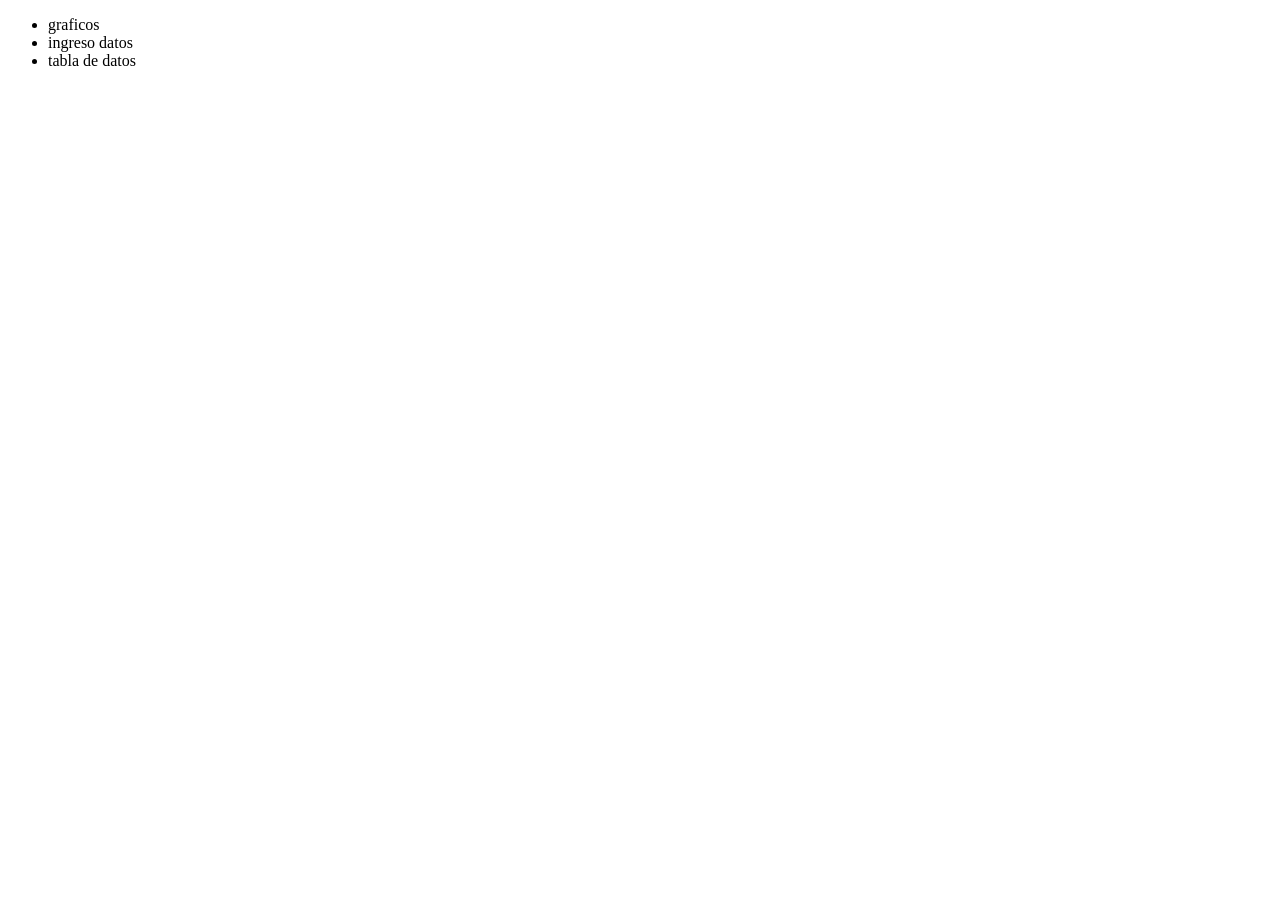
==== index.html @ da5de503 "tres" ====
<!DOCTYPE html>
<html lang="en">
<head>
    <meta charset="UTF-8">
    <meta name="viewport" content="width=device-width, initial-scale=1.0">
    <title>Mi Pag Web Inicial</title>
</head>
<body>
    <header>
        <nav>
            <ul>
                <li>graficos</li>
                <li>ingreso datos</li>
                <li>tabla de datos</li>
            </ul>
        </nav>
    </header>

    <main>

    </main>

    <footer>

    </footer>
</body>
</html>
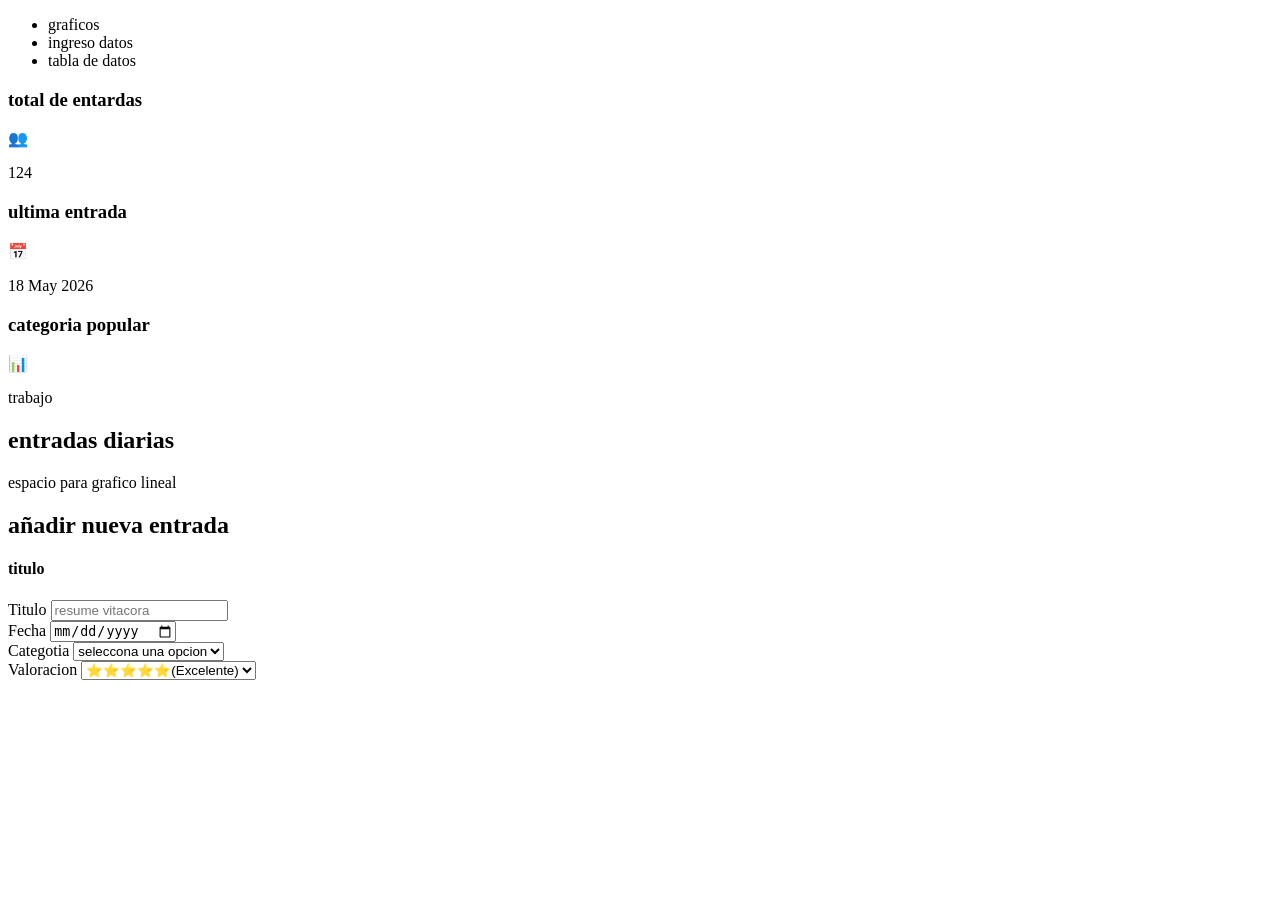
==== commit f5398599: "formularios" ====
--- a/index.html
+++ b/index.html
@@ -17,7 +17,79 @@
     </header>
 
     <main>
+        <section class="dashboard-grid">
+            <article class="card">
+                <div class="card-header">
+                    <h3>total de entardas</h3>
+                    <span class="icon">👥</span>
+                </div>
+                <p class="card-value">124</p>
+            </article>
+            <article class="card">
+                <div class="card-header">
+                    <h3>ultima entrada</h3>
+                    <span class="icon">📅</span>
+                </div>
+                <p class="card-value">18 May 2026</p>
+            </article>
+            <article class="card">
+                <div class="card-header">
+                    <h3>categoria popular</h3>
+                    <span class="icon">📊</span>
+                </div>
+                <p class="card-value">trabajo</p>
+            </article>
+        </section>
 
+        <section class="dashboard-chart-section">
+            <h2>entradas diarias</h2>
+            <div class="chart-placeholder">
+                <p class="text-muted">espacio para grafico lineal</p>
+            </div>
+        </section>
+
+        <section class="container-form">
+            <h2>añadir nueva entrada</h2>
+            <form action="#" method="post" class="main-form">
+                <div class="form-row">
+                    <h4>titulo</h4>
+                    <div class="form-group">
+                        <label for="titulo">Titulo</label>
+                        <input type="text" id="titulo" name="titulo" placeholder="resume vitacora">
+                    </div>
+                </div>
+
+                <div class="form-group">
+                    <label for="fecha">Fecha</label>
+                    <input type="date" required>
+                </div>
+
+                <div class="form-row">
+                    <div class="form-group">
+                        <label for="categoria">Categotia</label>
+                        <select name="categoria" id="categoria" required>
+                            <option value="" disabled selected>seleccona una opcion</option>
+                            <option value="trabajo">Trabajo</option>
+                            <option value="personal">Personal</option>
+                            <option value="ideas">Ideas</option>
+                        </select>
+                    </div>
+
+                    <div class="form-group">
+                        <label for="valoracion">Valoracion</label>
+                        <select id="valoracion" name="valoracion" required>
+                            <option value="5">⭐⭐⭐⭐⭐(Excelente)</option>
+                            <option value="4">⭐⭐⭐⭐(Bueno)</option>
+                            <option value="3">⭐⭐⭐(Regular)</option>
+                            <option value="2">⭐⭐(Malo)</option>
+                            <option value="1">⭐(Pesimo)</option>
+                        </select>
+                    </div>
+                </div>
+
+                
+            </form>
+        </section>
     </main>
 
     <footer>
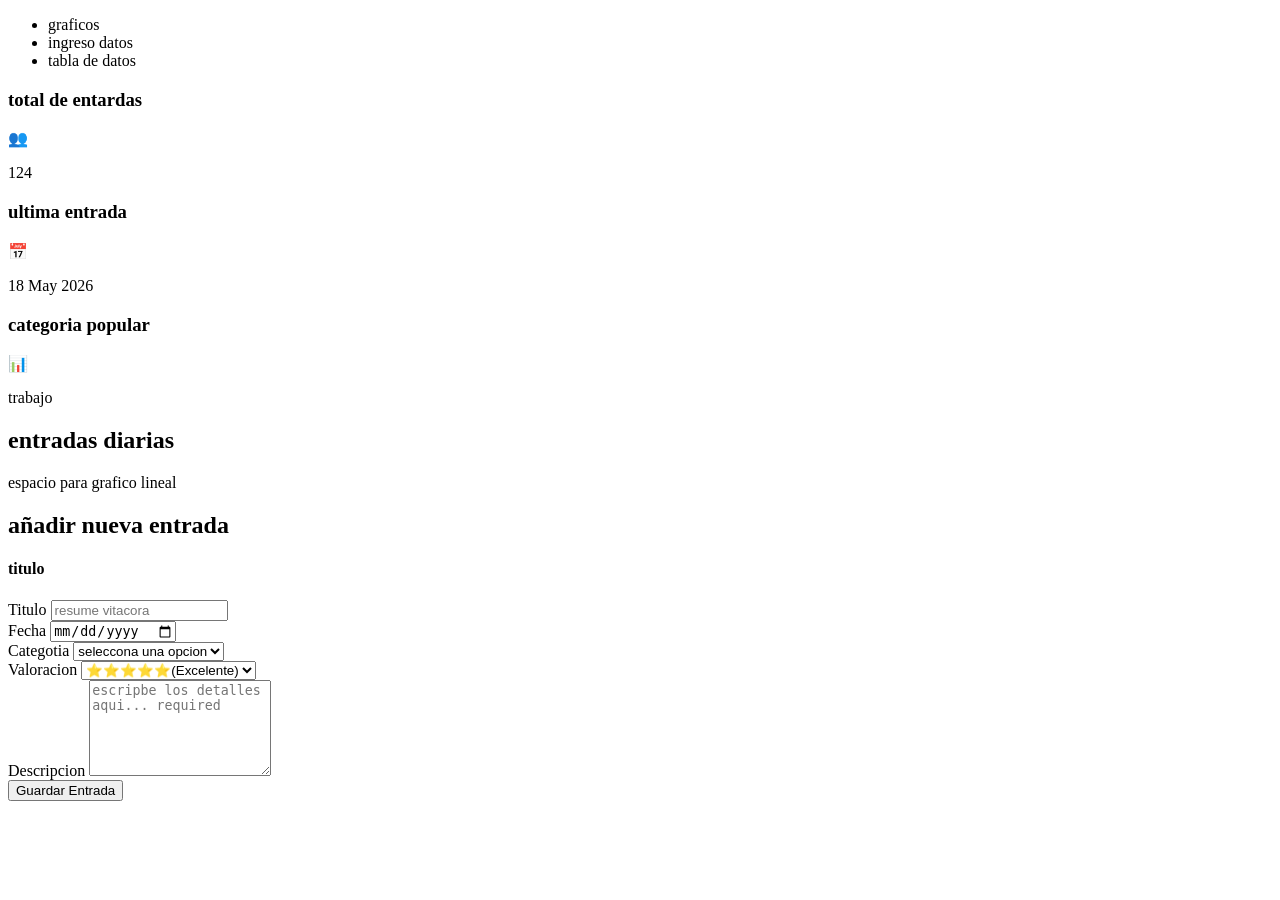
==== commit 8f67fe6d: "cuatro" ====
--- a/index.html
+++ b/index.html
@@ -3,6 +3,7 @@
 <head>
     <meta charset="UTF-8">
     <meta name="viewport" content="width=device-width, initial-scale=1.0">
+    <link rel="stylesheet" href="styles-inicio.css">
     <title>Mi Pag Web Inicial</title>
 </head>
 <body>
@@ -87,7 +88,13 @@
                     </div>
                 </div>
 
-                
+                <div class="form-group-full-width">
+                    <label for="descripcion">Descripcion</label>
+                    <textarea name="descripcion" id="descripcion" rows="6" placeholder="escripbe los detalles aqui... required"></textarea>
+                </div>
+                <div class="form-actions-full-width">
+                    <button type="submit" class="btn-submit">Guardar Entrada</button>
+                </div>
             </form>
         </section>
     </main>
--- a/styles-inicio.css
+++ b/styles-inicio.css
@@ -0,0 +1 @@
+
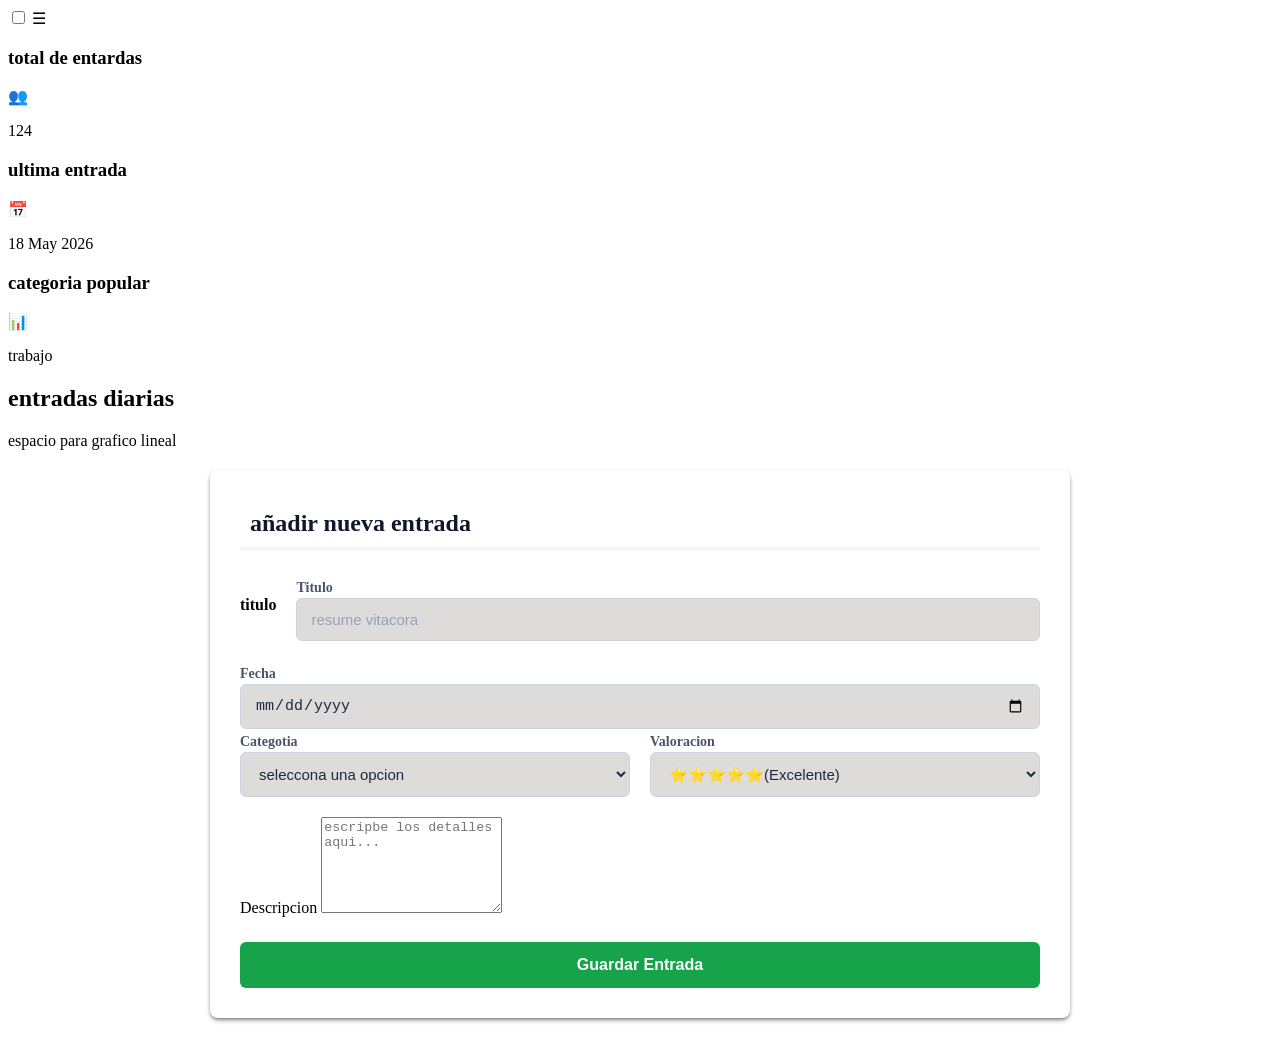
==== commit 6b20629f: "form ok" ====
--- a/index.html
+++ b/index.html
@@ -3,19 +3,41 @@
 <head>
     <meta charset="UTF-8">
     <meta name="viewport" content="width=device-width, initial-scale=1.0">
-    <link rel="stylesheet" href="styles-inicio.css">
+    <link rel="stylesheet" href="styles-menu-lateral.css">
+    <link rel="stylesheet" href="styles-formulario.css">
     <title>Mi Pag Web Inicial</title>
 </head>
 <body>
-    <header>
-        <nav>
-            <ul>
-                <li>graficos</li>
-                <li>ingreso datos</li>
-                <li>tabla de datos</li>
-            </ul>
-        </nav>
-    </header>
+        <input type="checkbox" id="btn-menu" class="checkbox-control">
+        <label for="btn-menu" class="toggle-btn">☰</label>
+
+        <div class="layout-container">
+            <nav class="sidebar">
+                <div class="sidebar-header">
+                    <h3>mi pag web</h3>
+                </div>
+                <ul class="sidebar-menu">
+                    <li>
+                        <a href="index.html">
+                            <span class="menu-icon">📊</span>
+                            <span class="menu-text">Dashboard</span>
+                        </a>
+                    </li>
+                    <li>
+                        <a href="registro.html">
+                            <span class="menu-icon">🗒️</span>
+                            <span class="menu-text">Registro</span>
+                        </a>
+                    </li>
+                    <li>
+                        <a href="datos.html">
+                            <span class="menu-icon">📋</span>
+                            <span class="menu-text">Historial</span>
+                        </a>
+                    </li>
+                </ul>
+            </nav>
+        </div>
 
     <main>
         <section class="dashboard-grid">
@@ -90,7 +112,7 @@
 
                 <div class="form-group-full-width">
                     <label for="descripcion">Descripcion</label>
-                    <textarea name="descripcion" id="descripcion" rows="6" placeholder="escripbe los detalles aqui... required"></textarea>
+                    <textarea name="descripcion" id="descripcion" rows="6" placeholder="escripbe los detalles aqui..." required></textarea>
                 </div>
                 <div class="form-actions-full-width">
                     <button type="submit" class="btn-submit">Guardar Entrada</button>
--- a/styles-menu-lateral.css
+++ b/styles-menu-lateral.css
@@ -0,0 +1,66 @@
+
+.sidebar {
+    width: 250px;
+    background-color: #1e293b;
+    color: #ffffff;
+    height: 100vh;
+    position: fixed;
+    top: 0;
+    left: -250px;
+    z-index: 999;
+    transition: left 0.3s ease;
+    display: flex;
+    flex-direction: column;
+}
+
+.sidebar-header {
+    padding: 20px;
+    background-color: #0f172a;
+    text-align: center;
+    border-bottom: 1px solid #334155;
+}
+
+.sidebar-menu {
+    list-style: none;
+    padding: 0;
+    margin: 0;
+}
+
+sidebar-menu li {
+    width: 100%;
+}
+
+.sidebar-menu li a {
+    display: flex;
+    align-items: center;
+    padding: 15px 20px;
+    color: #cbd4e1;
+    text-decoration: none;
+    transition: background 0.2s, color 0.2s;
+}
+
+.sidebar-menu li a:hover {
+    background-color: #334155;
+    color: #ffffff;
+}
+
+.menu-icon {
+    margin-right: 15px;
+    font-size: 18px;
+}
+
+.menu-text {
+    font-size: 16px;
+    font-weight: 500;
+}
+
+#btn-menu:checked~ .layout-container .sidebar {
+    left: 0;
+}
+
+@media (min-width: 768px) {
+    #btn-menu:checked~ .layout-container .main.content {
+        margin-left: 250px;
+        transition: margin-left 0..3s ease;
+    }
+}
--- a/styles-formulario.css
+++ b/styles-formulario.css
@@ -0,0 +1,106 @@
+.form-row {
+    display: flex;
+    gap: 20px;
+    margin-bottom: 20px;
+}
+
+.form-group {
+    display: flex;
+    flex-direction: column;
+    flex: 1;
+}
+
+.container-form {
+    background-color: #ffffff;
+    max-width: 800px;
+    margin: 20px auto;
+    padding: 30px;
+    border-radius: 8px;
+    box-shadow: 0 4px 6px -1px rgba(0,0,0,0.1), 0 2px 4px -1px rgba(0,0,0,0.6);
+}
+
+.container-form h2{
+    color: #0f172a;
+    font-size: 24px;
+    margin-top: 0;
+    margin-bottom: 25px;
+    border-bottom: 3px solid #f1f5f9;
+    padding: 10px;
+}
+
+.form-group-full-width {
+    margin-bottom: 25px;
+}
+
+.form-group label {
+    color: #475569;
+    font-size: 14px;
+    font-weight: 600;
+    margin-bottom: 2px;
+    margin-top: 5px;
+}
+
+.form-group input[type="text"],
+.form-group input[type="date"],
+.form-group select,
+.form-group textarea {
+    width: 100%;
+    padding: 12px 14px;
+    font-size: 15px;
+    color: #1e293b;
+    background-color: #dedbdb;
+    border: 1px solid #cbd5e1;
+    border-radius: 6px;
+    box-sizing: border-box;
+    transition: border-color 0.2s, box-shadow 0.2s;
+    outline: none;
+}
+
+.form-group input::placeholder,
+.form-group textarea::placeholder {
+    color: #94a3b8;
+}
+
+.form-group textarea {
+    resize: vertical;
+    font-family: inherit;
+}
+
+.form-group input:focus,
+.form-group select:focus,
+.form-group textarea:focus {
+    border-color: #3b82f6;
+    box-shadow: 0 0 0 3px rgba(59, 130, 246, 0.15);
+}
+
+form-actions-full-width {
+    margin-top: 10px;
+}
+
+.btn-submit {
+    width: 100%;
+    background-color: #16a34a;
+    color: #ffffff;
+    font-size: 16px;
+    font-weight: 600;
+    padding: 14px;
+    border: none;
+    border-radius: 6px;
+    cursor: pointer;
+    transition: background-color 0.2s, transform 0.1s;
+}
+
+.btn-submit:hover {
+    background-color: #15803d;
+}
+
+.btn-submit:active {
+    transform: scale(0.98);
+}
+
+@media (max-width: 600px) {
+    .form-row {
+        flex-direction: column;
+        gap: 20px;
+    }
+}
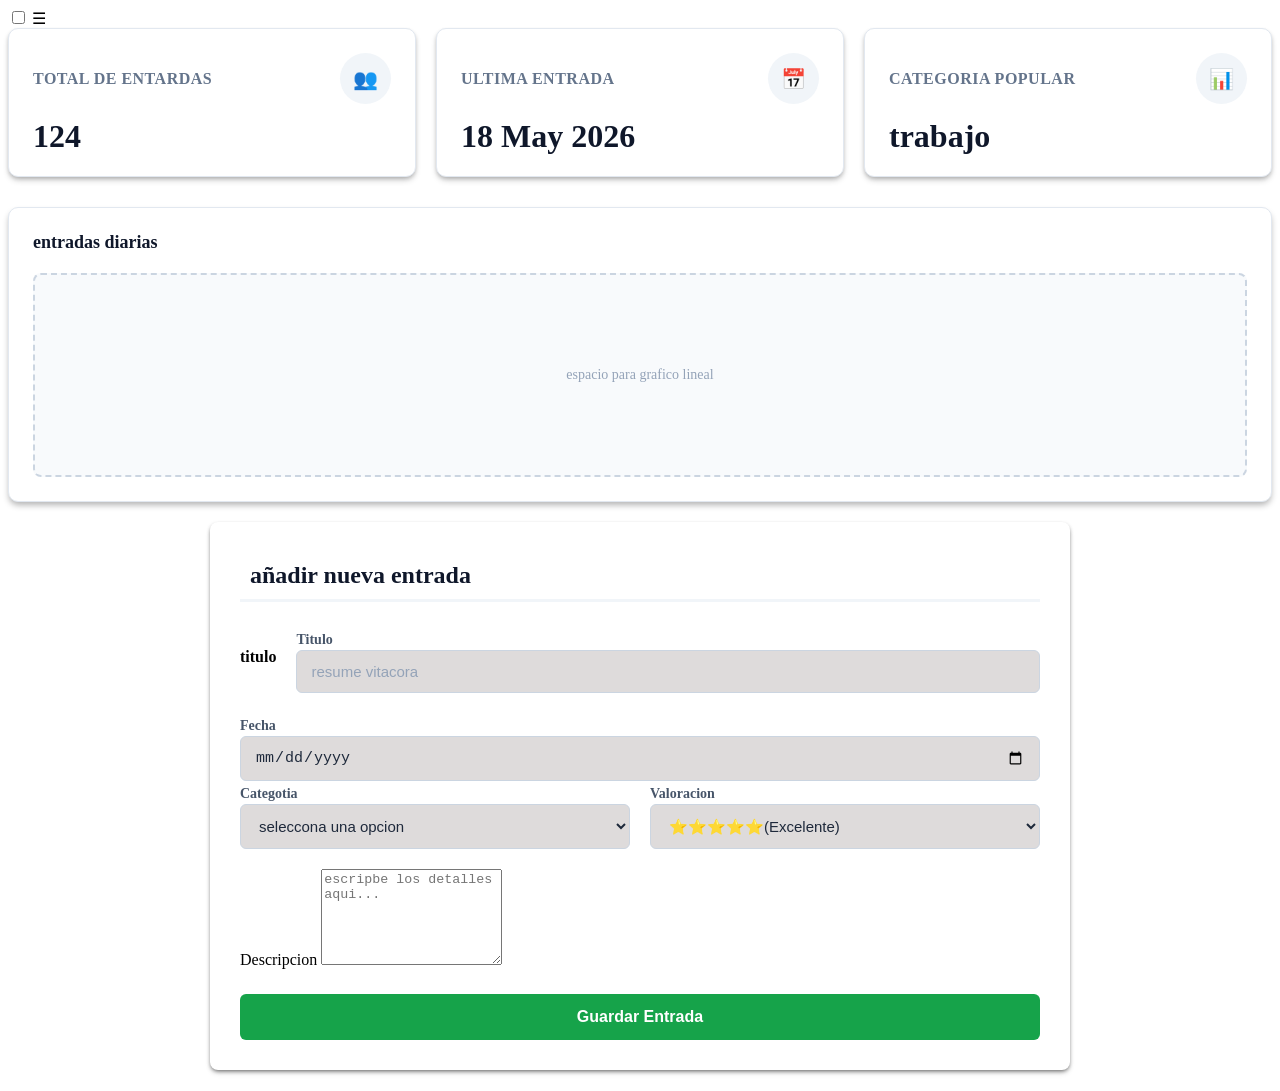
==== commit 62b7b70c: "dashboard ok" ====
--- a/index.html
+++ b/index.html
@@ -3,8 +3,9 @@
 <head>
     <meta charset="UTF-8">
     <meta name="viewport" content="width=device-width, initial-scale=1.0">
-    <link rel="stylesheet" href="styles-menu-lateral.css">
-    <link rel="stylesheet" href="styles-formulario.css">
+    <link rel="stylesheet" href="menu-lateral.css">
+    <link rel="stylesheet" href="formulario.css">
+    <link rel="stylesheet" href="dashboard.css">
     <title>Mi Pag Web Inicial</title>
 </head>
 <body>
--- a/menu-lateral.css
+++ b/menu-lateral.css
@@ -0,0 +1,66 @@
+
+.sidebar {
+    width: 250px;
+    background-color: #1e293b;
+    color: #ffffff;
+    height: 100vh;
+    position: fixed;
+    top: 0;
+    left: -250px;
+    z-index: 999;
+    transition: left 0.3s ease;
+    display: flex;
+    flex-direction: column;
+}
+
+.sidebar-header {
+    padding: 20px;
+    background-color: #0f172a;
+    text-align: center;
+    border-bottom: 1px solid #334155;
+}
+
+.sidebar-menu {
+    list-style: none;
+    padding: 0;
+    margin: 0;
+}
+
+sidebar-menu li {
+    width: 100%;
+}
+
+.sidebar-menu li a {
+    display: flex;
+    align-items: center;
+    padding: 15px 20px;
+    color: #cbd4e1;
+    text-decoration: none;
+    transition: background 0.2s, color 0.2s;
+}
+
+.sidebar-menu li a:hover {
+    background-color: #334155;
+    color: #ffffff;
+}
+
+.menu-icon {
+    margin-right: 15px;
+    font-size: 18px;
+}
+
+.menu-text {
+    font-size: 16px;
+    font-weight: 500;
+}
+
+#btn-menu:checked~ .layout-container .sidebar {
+    left: 0;
+}
+
+@media (min-width: 768px) {
+    #btn-menu:checked~ .layout-container .main.content {
+        margin-left: 250px;
+        transition: margin-left 0..3s ease;
+    }
+}
--- a/formulario.css
+++ b/formulario.css
@@ -0,0 +1,106 @@
+.form-row {
+    display: flex;
+    gap: 20px;
+    margin-bottom: 20px;
+}
+
+.form-group {
+    display: flex;
+    flex-direction: column;
+    flex: 1;
+}
+
+.container-form {
+    background-color: #ffffff;
+    max-width: 800px;
+    margin: 20px auto;
+    padding: 30px;
+    border-radius: 8px;
+    box-shadow: 0 4px 6px -1px rgba(0,0,0,0.1), 0 2px 4px -1px rgba(0,0,0,0.6);
+}
+
+.container-form h2{
+    color: #0f172a;
+    font-size: 24px;
+    margin-top: 0;
+    margin-bottom: 25px;
+    border-bottom: 3px solid #f1f5f9;
+    padding: 10px;
+}
+
+.form-group-full-width {
+    margin-bottom: 25px;
+}
+
+.form-group label {
+    color: #475569;
+    font-size: 14px;
+    font-weight: 600;
+    margin-bottom: 2px;
+    margin-top: 5px;
+}
+
+.form-group input[type="text"],
+.form-group input[type="date"],
+.form-group select,
+.form-group textarea {
+    width: 100%;
+    padding: 12px 14px;
+    font-size: 15px;
+    color: #1e293b;
+    background-color: #dedbdb;
+    border: 1px solid #cbd5e1;
+    border-radius: 6px;
+    box-sizing: border-box;
+    transition: border-color 0.2s, box-shadow 0.2s;
+    outline: none;
+}
+
+.form-group input::placeholder,
+.form-group textarea::placeholder {
+    color: #94a3b8;
+}
+
+.form-group textarea {
+    resize: vertical;
+    font-family: inherit;
+}
+
+.form-group input:focus,
+.form-group select:focus,
+.form-group textarea:focus {
+    border-color: #3b82f6;
+    box-shadow: 0 0 0 3px rgba(59, 130, 246, 0.15);
+}
+
+form-actions-full-width {
+    margin-top: 10px;
+}
+
+.btn-submit {
+    width: 100%;
+    background-color: #16a34a;
+    color: #ffffff;
+    font-size: 16px;
+    font-weight: 600;
+    padding: 14px;
+    border: none;
+    border-radius: 6px;
+    cursor: pointer;
+    transition: background-color 0.2s, transform 0.1s;
+}
+
+.btn-submit:hover {
+    background-color: #15803d;
+}
+
+.btn-submit:active {
+    transform: scale(0.98);
+}
+
+@media (max-width: 600px) {
+    .form-row {
+        flex-direction: column;
+        gap: 20px;
+    }
+}
--- a/dashboard.css
+++ b/dashboard.css
@@ -0,0 +1,100 @@
+.dashboard-grid {
+    display: flex;
+    gap: 20px;
+    margin-bottom: 30px;
+}
+
+.card {
+    background-color: #ffffff;
+    flex: 1;
+    padding: 24px;
+    border-radius: 10px;
+    box-shadow: 0 4px 6px -1px rgba(0,0,0,0.2), 0 2px 4px -1px rgba(0,0,0,0.2);
+    border: 1px solid #e2e8f0;
+    transition: transform 0.2s ease, box-shadow 0.2s ease;
+}
+
+.card:hover {
+    transform: translateY(-2px);
+    box-shadow: 0 10px 15px -3px rgba(0,0,0,0.3), 0 4px 6px -2px rgba(0,0,0,0.5);
+}
+
+.card-header {
+    display: flex;
+    justify-content: space-between;
+    align-items: center;    
+    margin-bottom: 16px;
+}
+
+.card-header h3 {
+    margin: 0;
+    color: #64748b;
+    font-size: 16px;
+    font-weight: 600;
+    text-transform: uppercase;
+    letter-spacing: 0.5px;
+}
+
+.card-header .icon {
+    font-size: 20px;
+    background-color: #f1f5f9;
+    padding: 8px;
+    border-radius: 50%;
+    display: flex;
+    align-items: center;
+    justify-content: center;
+    width: 35px;
+    height: 35px;
+}
+
+.card-value {
+    margin: 0;
+    font-size: 32px;
+    font-weight: 700;
+    color: #0f172a;
+    line-height: 1;
+}
+
+.card-value.text-medium {
+    font-size: 22px;
+    padding-top: 5px;
+}
+
+.dashboard-chart-section {
+    background-color: #ffffff;
+    padding: 24px;
+    border-radius: 10px;
+    border: 1px solid #e2e8f0;
+    box-shadow: 0 4px 6px -1px rgba(0,0,0,0.3);
+}
+
+.dashboard-chart-section h2 {
+    margin-top: 0;
+    margin-bottom: 20px;
+    color: #0f172a;
+    font-size: 18px;
+    font-weight: 600;
+}
+
+.chart-placeholder {
+    background-color: #f8fafc;
+    border: 2px dashed #cbd5e1;
+    border-radius: 8px;
+    height: 200px;
+    display: flex;
+    align-items: center;
+    justify-content: center;
+}
+
+.text-muted {
+    color: #94a3b8;
+    font-size: 14px;
+    margin: 0;
+}
+
+@media (max-width: 900px) {
+    .dashboard-grid {
+        flex-direction: column;
+        gap: 15px;
+    }
+}
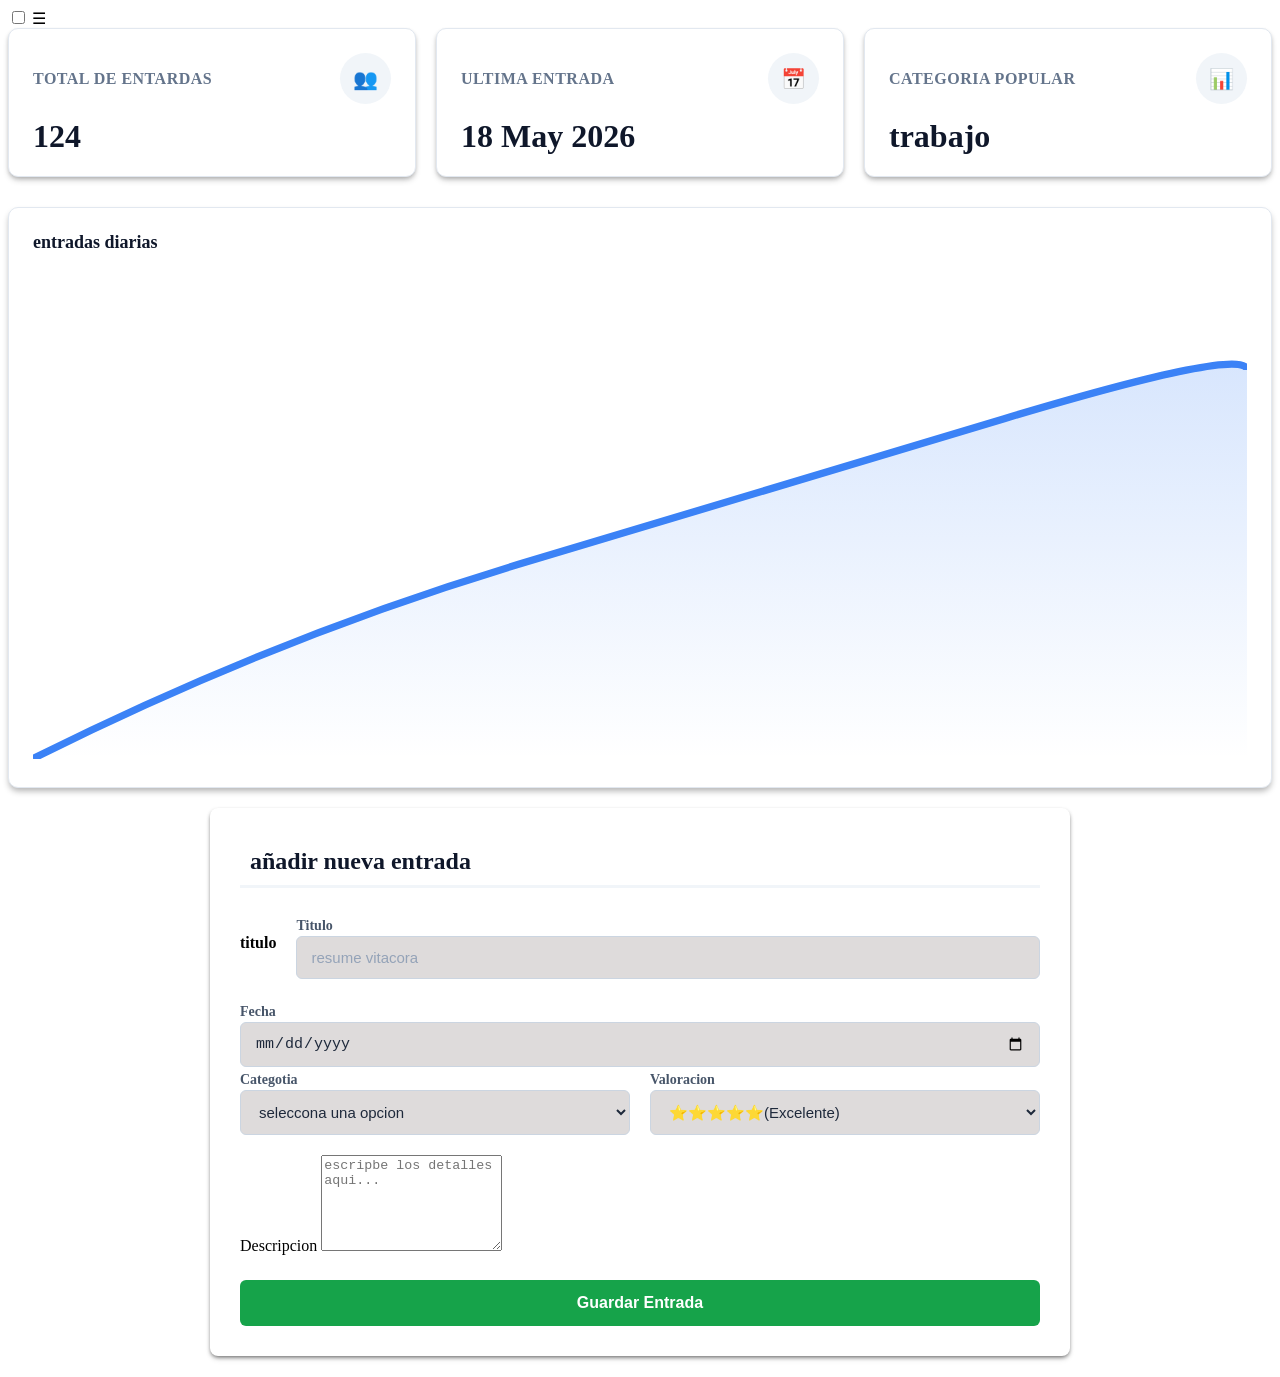
==== commit 234c6261: "chart temp" ====
--- a/index.html
+++ b/index.html
@@ -67,8 +67,18 @@
 
         <section class="dashboard-chart-section">
             <h2>entradas diarias</h2>
-            <div class="chart-placeholder">
-                <p class="text-muted">espacio para grafico lineal</p>
+            <div class="container-dashboard">
+                <svg viewBox="0 0 500 200" preserveAspectRadio="none" class="chart-svg">
+                    <defs>
+                        <linearGradient id="chart-gradient" x1="0" y1="0" x2="0" y2="1">
+                            <stop offset="0%" stop-color="#3b82f6" stop-opacity="0.2"/>
+                            <stop offset="100%" stop-color="#3b82f6" stop-opacity="0.0"/>
+                        </linearGradient>
+                    </defs>
+
+                    <path d="M 0 200 Q 100 150 200 120 T 400 60 T 500 40 L 500 200 Z" fill="url(#chart-gradient)"></path>
+                    <path d="M 0 200 Q 100 150 200 120 T 400 60 T 500 40" fill="none" stroke="#3b82f6" stroke-width="3"></path>
+                </svg>
             </div>
         </section>
 
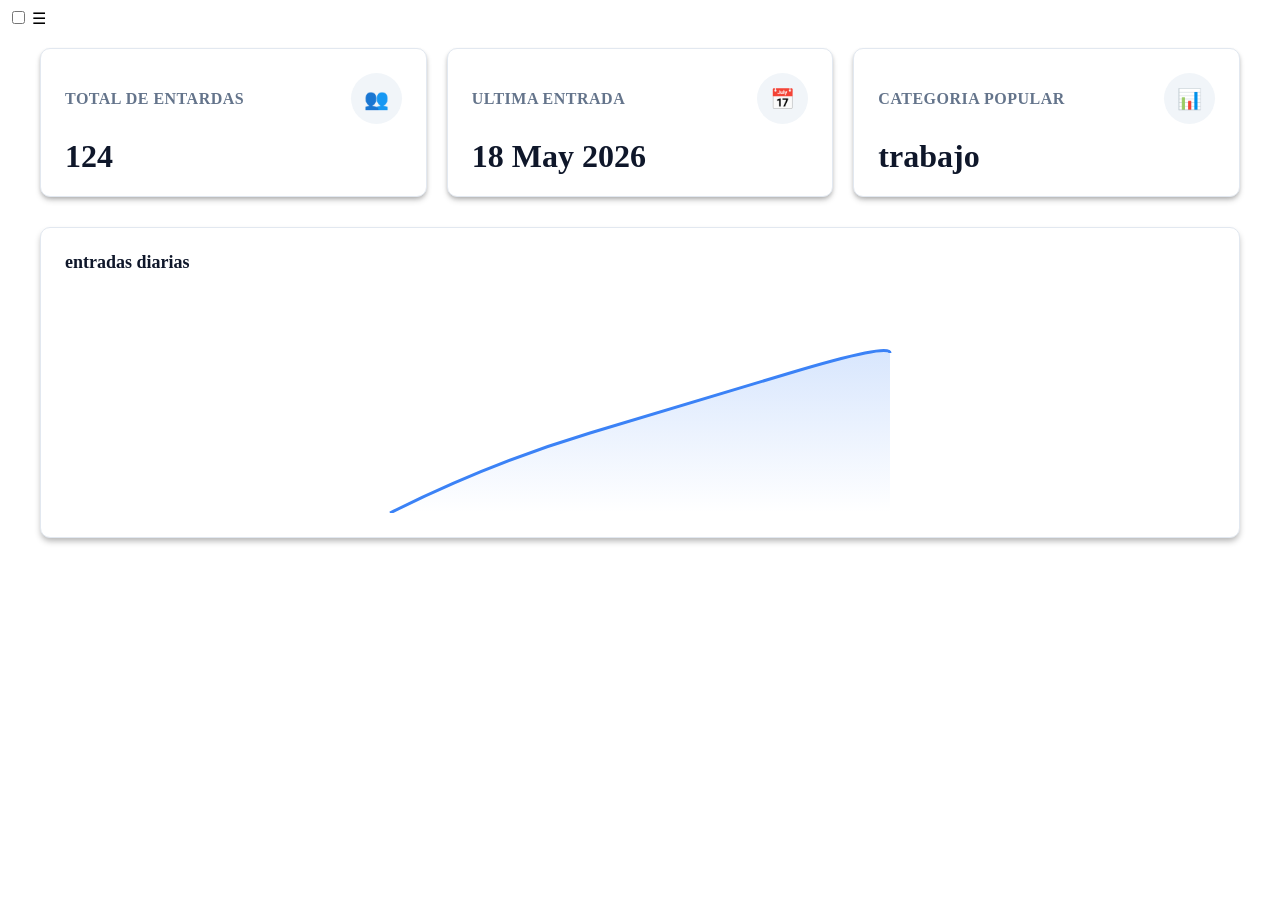
==== commit e397fb7e: "corrected" ====
--- a/index.html
+++ b/index.html
@@ -4,7 +4,6 @@
     <meta charset="UTF-8">
     <meta name="viewport" content="width=device-width, initial-scale=1.0">
     <link rel="stylesheet" href="menu-lateral.css">
-    <link rel="stylesheet" href="formulario.css">
     <link rel="stylesheet" href="dashboard.css">
     <title>Mi Pag Web Inicial</title>
 </head>
@@ -31,7 +30,7 @@
                         </a>
                     </li>
                     <li>
-                        <a href="datos.html">
+                        <a href="historial.html">
                             <span class="menu-icon">📋</span>
                             <span class="menu-text">Historial</span>
                         </a>
@@ -81,59 +80,6 @@
                 </svg>
             </div>
         </section>
-
-        <section class="container-form">
-            <h2>añadir nueva entrada</h2>
-            <form action="#" method="post" class="main-form">
-                <div class="form-row">
-                    <h4>titulo</h4>
-                    <div class="form-group">
-                        <label for="titulo">Titulo</label>
-                        <input type="text" id="titulo" name="titulo" placeholder="resume vitacora">
-                    </div>
-                </div>
-
-                <div class="form-group">
-                    <label for="fecha">Fecha</label>
-                    <input type="date" required>
-                </div>
-
-                <div class="form-row">
-                    <div class="form-group">
-                        <label for="categoria">Categotia</label>
-                        <select name="categoria" id="categoria" required>
-                            <option value="" disabled selected>seleccona una opcion</option>
-                            <option value="trabajo">Trabajo</option>
-                            <option value="personal">Personal</option>
-                            <option value="ideas">Ideas</option>
-                        </select>
-                    </div>
-
-                    <div class="form-group">
-                        <label for="valoracion">Valoracion</label>
-                        <select id="valoracion" name="valoracion" required>
-                            <option value="5">⭐⭐⭐⭐⭐(Excelente)</option>
-                            <option value="4">⭐⭐⭐⭐(Bueno)</option>
-                            <option value="3">⭐⭐⭐(Regular)</option>
-                            <option value="2">⭐⭐(Malo)</option>
-                            <option value="1">⭐(Pesimo)</option>
-                        </select>
-                    </div>
-                </div>
-
-                <div class="form-group-full-width">
-                    <label for="descripcion">Descripcion</label>
-                    <textarea name="descripcion" id="descripcion" rows="6" placeholder="escripbe los detalles aqui..." required></textarea>
-                </div>
-                <div class="form-actions-full-width">
-                    <button type="submit" class="btn-submit">Guardar Entrada</button>
-                </div>
-            </form>
-        </section>
     </main>
-
-    <footer>
-
-    </footer>
 </body>
 </html>
--- a/dashboard.css
+++ b/dashboard.css
@@ -1,3 +1,9 @@
+main {
+    padding: 20px;
+    max-width: 1200px;
+    margin: 0 auto;
+}
+
 .dashboard-grid {
     display: flex;
     gap: 20px;
@@ -76,20 +82,17 @@
     font-weight: 600;
 }
 
-.chart-placeholder {
-    background-color: #f8fafc;
-    border: 2px dashed #cbd5e1;
-    border-radius: 8px;
+.container-dashboard {
+    width: 100%;
     height: 200px;
-    display: flex;
-    align-items: center;
-    justify-content: center;
+    padding-top: 20px;
+    position: relative;
+    overflow: hidden;
 }
-
-.text-muted {
-    color: #94a3b8;
-    font-size: 14px;
-    margin: 0;
+.chart-svg {
+    width: 100%;
+    height: 100%;
+    display: block;
 }
 
 @media (max-width: 900px) {
